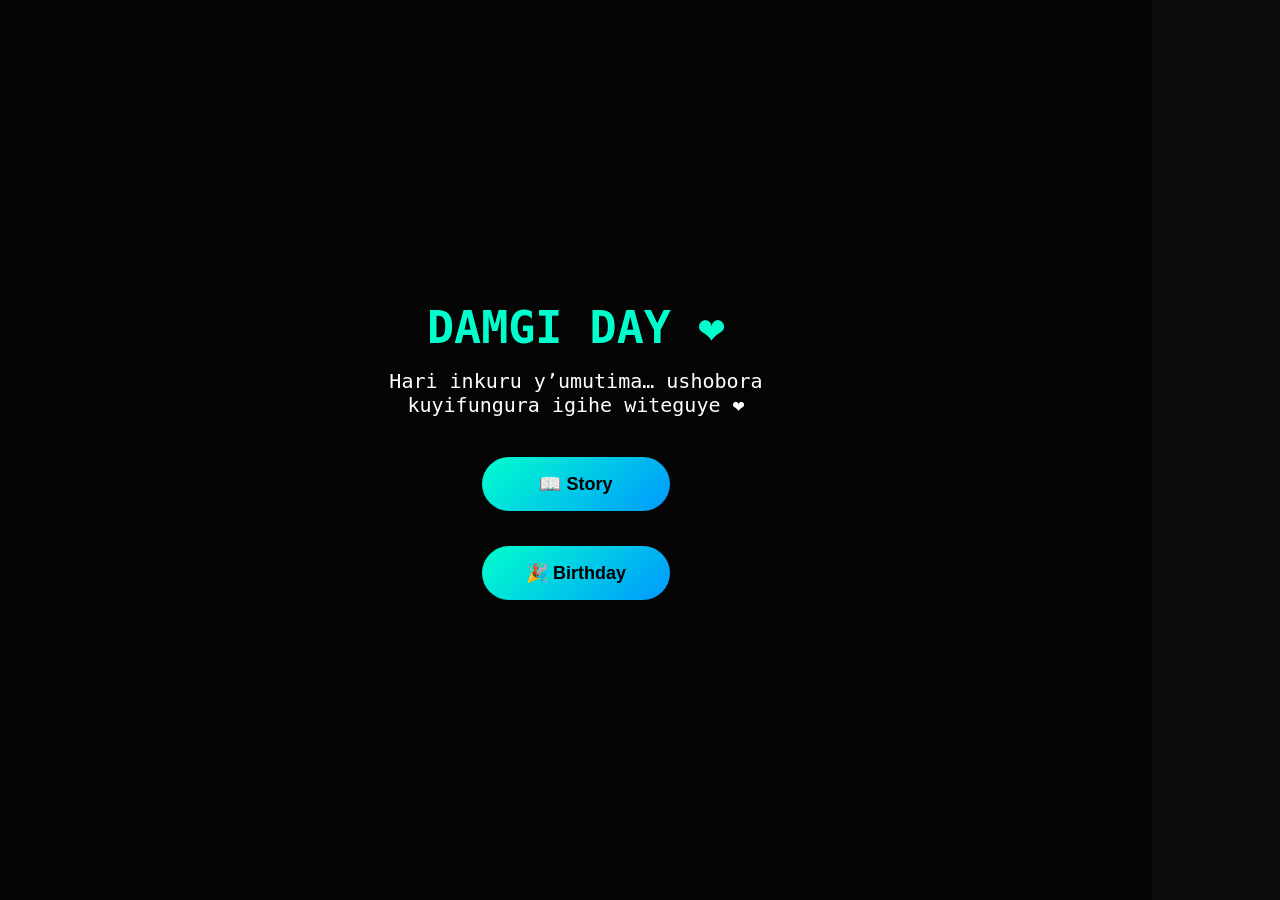
==== home.html @ 8ebc9895 "Remove redundant back button in home.html" ====
<!DOCTYPE html>
<html lang="en">
<head>
<meta charset="UTF-8">
<title>DAMGI DAY❤️ </title>
<link rel="stylesheet" href="style.css">
</head>

<body>

<!-- ================= HOME ================= -->
<div id="home" class="section">

    <div class="hero">
        <h1>DAMGI DAY ❤️</h1>

        <p>
        Hari inkuru y’umutima…  
        ushobora kuyifungura igihe witeguye ❤️
        </p>

        <div class="btn-group">
    <button onclick="showSection('story')">📖 Story</button>
    <button onclick="showSection('birthday')">🎉 Birthday</button>
        </div>
    </div>

</div>

<!-- ================= STORY LIST ================= -->
<div id="story" class="section" style="display:none; flex-direction:column;">

    <h2>DAMGI ❤️ Story That Never Really Ended</h2>

    <div class="chapter-list">

    <div class="chapter-card" onclick="openChapter(0)">
        <div class="chapter-img" style="background-image:url('https://res.cloudinary.com/dn0250gby/image/upload/v1775893735/img1_gc7cje.jpg')"></div>
        <div class="chapter-info">
            <h3>Chapter 1</h3>
            <p>The first time I saw you ❤️</p>
        </div>
    </div>

    <div class="chapter-card" onclick="openChapter(1)">
        <div class="chapter-img" style="background-image:url('https://res.cloudinary.com/dn0250gby/image/upload/v1775893734/img2_durf24.jpg')"></div>
        <div class="chapter-info">
            <h3>Chapter 2</h3>
            <p>The silent connection 🤍</p>
        </div>
    </div>

    <div class="chapter-card" onclick="openChapter(2)">
        <div class="chapter-img" style="background-image:url('https://res.cloudinary.com/dn0250gby/image/upload/v1775893726/img3_rgrsoj.jpg')"></div>
        <div class="chapter-info">
            <h3>Chapter 3</h3>
            <p>The promises 💌</p>
        </div>
    </div>

    <div class="chapter-card" onclick="openChapter(3)">
        <div class="chapter-img" style="background-image:url('https://res.cloudinary.com/dn0250gby/image/upload/v1775893729/img4_dxty6w.jpg')"></div>
        <div class="chapter-info">
            <h3>Chapter 4</h3>
            <p>Distance & change 💔</p>
        </div>
    </div>

    <div class="chapter-card" onclick="openChapter(4)">
        <div class="chapter-img" style="background-image:url('https://res.cloudinary.com/dn0250gby/image/upload/v1775893734/img5_heblct.jpg')"></div>
        <div class="chapter-info">
            <h3>Chapter 5</h3>
            <p>What I never said 🌙</p>
        </div>
    </div>

    <div class="chapter-card" onclick="openChapter(5)">
        <div class="chapter-img" style="background-image:url('https://res.cloudinary.com/dn0250gby/image/upload/v1775893726/img6_uxbjnl.jpg')"></div>
        <div class="chapter-info">
            <h3>Chapter 6</h3>
            <p>The truth about me 🤍</p>
        </div>
    </div>

    <div class="chapter-card" onclick="openChapter(6)">
        <div class="chapter-img" style="background-image:url('https://res.cloudinary.com/dn0250gby/image/upload/v1775893724/img7_larxvm.jpg')"></div>
        <div class="chapter-info">
            <h3>Chapter 7</h3>
            <p>If there’s still us 🌱</p>
        </div>
    </div>

    <div class="chapter-card" onclick="openChapter(7)">
        <div class="chapter-img" style="background-image:url('https://res.cloudinary.com/dn0250gby/image/upload/v1775893733/img8_a9z3rc.jpg')"></div>
        <div class="chapter-info">
            <h3>Chapter 8</h3>
            <p>DAMGI ❤️</p>
        </div>
    </div>

    <div class="chapter-card" onclick="openChapter(8)">
        <div class="chapter-img" style="background-image:url('https://res.cloudinary.com/dn0250gby/image/upload/v1775893720/img9_mtetkc.jpg')"></div>
        <div class="chapter-info">
            <h3>Final</h3>
            <p>No matter what happens 🌙</p>
        </div>
    </div>

    </div>
    <button onclick="showSection('home')">⬅ Back Home</button>

</div>

<!-- ================= CHAPTER PAGE ================= -->
<div id="chapterPage" class="section" style="display:none;">

    <div class="chapter-box">
        <h2 id="chapterTitle"></h2>

        <p id="chapterText"></p>

        <button onclick="backToList()">⬅ Back</button>
    </div>

</div>

<!-- ================= BIRTHDAY ================= -->
<div id="birthday" class="section" style="display:none;">

    <!-- 🎬 INTRO SCREEN -->
    <div class="birthday-intro">

        <button onclick="goBack()" style="position:absolute; top:20px; left:20px;">
        ⬅ Back
        </button>
        
        <button onclick="goBack()">⬅ Back</button>
        <h1 class="intro-text">This is not just a birthday...</h1>

        <p class="intro-sub">
            It's a moment... a memory... something special ❤️
        </p>

        <button onclick="enterGift()">🎁 Open Your Gift</button>
    
    </div>
</div>


<!-- ================= AUDIO ================= -->
<audio id="music" loop></audio>

<!-- ================= SCRIPT ================= -->
<script src="script.js"></script>

</body>
</html>
---- style.css ----
/* ================= RESET ================= */
* {
    margin: 0;
    padding: 0;
    box-sizing: border-box;
}

/* ================= BODY ================= */
body {
    background-color: #0d0d0d;
    color: white;
    font-family: monospace;
    height: 100vh;
    width: 100%;
    overflow: hidden;
    text-align: center;
}

/* ================= LOGIN CONTAINER ================= */
.container {
    width: 100%;
    height: 100vh;
    z-index: 0;
    display: flex;
    flex-direction: column;
    justify-content: center;
    align-items: center;
    backdrop-filter: blur(8px);
    background: url("https://res.cloudinary.com/dn0250gby/image/upload/v1775908260/artem-artemov-DVx3R5ulLtU-unsplash_n3tpuw.jpg") no-repeat center center;
    background-size: cover;

    position: relative;
}
.container h1 {
    font-size: 42px;     /* 🔥 bigger */
    font-weight: bold;
    letter-spacing: 2px;
    margin-bottom: 10px;
}
.container p {
    font-size: 14px;   /* ↓ yari nini cyane */
    opacity: 0.8;
}
    

h1 {
    color: #00ffcc;
}

.container::before {
    content: "";
    z-index: 0;
    position: absolute;
    width: 100%;
    height: 100%;
    background: rgba(0,0,0,0.6);
    top: 0;
    left: 0;
}

.container * {
    position: relative;
    z-index: 2;
}

input {
    padding: 12px;
    margin: 10px 0;
    width: 60%;
    max-width: 250px;
    border-radius: 8px;
    border: 1px solid #00ffcc;
    background: black;
    color: white;
    font-size: 14px;
}
input:focus {
    outline: none;
    border: 1px solid #00ffee;
    box-shadow: 0 0 10px #00ffee;
}

/* ================= BUTTON ================= */
button {
    margin-top: 15px;
    padding: 16px 30px;
    border-radius: 30px;
    border: none;
    background: linear-gradient(135deg, #00ffcc, #0099ff);
    color: black;
    font-weight: bold;
    font-size: 18px;
    cursor: pointer;
    transition: 0.3s;
    width: 60%;
    max-width: 220px;
}
button:active {
    transform: scale(0.95);
    background: linear-gradient(135deg, #0099ff, #00ffcc);
}

button:hover {
    transform: scale(1.05);
    background: linear-gradient(135deg, #00ffee, #00aaff);
}

#error {
    color: red;
    margin-top: 10px;
}

/* ================= GENERAL ================= */
.section {
    height: 100vh;
    width: 90%;
    display: flex;
    justify-content: center;
    align-items: center;
}

/* ================= HOME ================= */
.hero {
    width: 100%;
    min-height: 100vh;
    text-align: center;
    align-items: center;
    background: url("https://res.cloudinary.com/dn0250gby/image/upload/v1775908260/artem-artemov-DVx3R5ulLtU-unsplash_n3tpuw.jpg") center/cover no-repeat;
    background-size: cover;
    background-position: center;
    display: flex;
    flex-direction: column;
    justify-content: center;
    padding: 30px;
    position: relative;
}

.hero::before {
    content: "";
    position: absolute;
    width: 100%;
    height: 100%;
    background: rgba(0,0,0,0.6);
    top: 0;
    left: 0;
}

.hero * {
    position: relative;
    z-index: 1;
}

.hero h1 {
    font-size: 45px;
    color: #00ffcc;
}

.hero p {
    font-size: 20px;
    margin-top: 15px;
    max-width: 500px;
}

/* ================= STORY LIST ================= */
#story {
    min-height: 100vh;
    background:
    linear-gradient(rgba(0,0,0,0.7), rgba(0,0,0,0.95)),
    url("https://res.cloudinary.com/dn0250gby/image/upload/v1775893734/img2_durf24.jpg");
    background-size: cover;
    background-position: center;
    flex-direction: column;
    padding: 20px;
}

/* ===== CHAPTER GRID ===== */
.chapter-list {
    display: grid;
    grid-template-columns: repeat(auto-fit, minmax(180px, 1fr));
    gap: 18px;
    width: 95%;
    max-width: 900px;
    margin-top: 20px;
}

/* ===== CARD ===== */
.chapter-card {
    background: #111;
    border-radius: 14px;
    overflow: hidden;
    cursor: pointer;
    transition: 0.4s;
    position: relative;
    box-shadow: 0 10px 25px rgba(0,0,0,0.5);
}

.chapter-card:hover {
    transform: scale(1.07);
    box-shadow: 0 15px 35px rgba(0,255,204,0.2);
}

/* IMAGE */
.chapter-img {
    width: 100%;
    height: 140px;
    background-size: cover;
    background-position: center;
    transition: 0.5s;
}

.chapter-card:hover .chapter-img {
    transform: scale(1.1);
}

/* TEXT */
.chapter-info {
    padding: 12px;
}

.chapter-info h3 {
    color: #00ffcc;
    margin: 0;
    font-size: 16px;
}

.chapter-info p {
    font-size: 13px;
    color: #aaa;
    margin-top: 5px;
}

/* ================= CHAPTER PAGE ================= */
#chapterPage {
    width: 100%;
    height: 100vh;
    background: url("https://res.cloudinary.com/dn0250gby/image/upload/v1775908260/artem-artemov-DVx3R5ulLtU-unsplash_n3tpuw.jpg") center/cover no-repeat;
    position: relative;
    display: flex;
    justify-content: center;
    align-items: center;
}

#chapterPage::before {
    content: "";
    position: absolute;
    width: 100%;
    height: 100%;
    background: rgba(0,0,0,0.6);
}


#chapterTitle {
    font-size: 32px;
    color: #00ffcc;
    text-align: center;
    margin-bottom: 10px;
}

/* ================= BIRTHDAY ================= */
.card p {
    font-size: 22px;
}

/* ================= MOBILE ================= */
@media (max-width: 768px) {

.hero h1 { font-size: 38px; }
.hero p { font-size: 20px; }

#chapterTitle { font-size: 24px; }

button { font-size: 16px; }
}

/* ================= BACK BUTTON ================= */
.chapter-box {
    width: 95%;
    max-width: 700px;
    height: 80vh;
    overflow: hidden;
    display: flex;
    flex-direction: column;
    justify-content: flex-start;
    padding: 20px;
    position: relative;
}

.chapter-box button {
    position: fixed;
    bottom: 40px;
    left: 20px;

    padding: 12px 20px;
    border-radius: 25px;
    background: #00ffcc;
    color: black;
    border: none;
    font-weight: bold;
    z-index: 1000;
        }
#chapterText {
    font-size: 30px;
    line-height: 2.2;
    max-width: 95%;
    margin: auto;
    margin-top: 15px;
    text-align: left;
    overflow-y: auto;
    max-height: 70vh;
    padding: 18px;
}
.btn-group {
    display: flex;
    gap: 20px;
    margin-top: 25px;
    justify-content: center;
    flex-wrap: wrap;
}
/* ================= BIRTHDAY HERO ================= */
.birthday-hero {
    width: 100%;
    height: 100vh;

    background:
    linear-gradient(rgba(0,0,0,0.6), rgba(0,0,0,0.9)),
    url("https://res.cloudinary.com/dn0250gby/image/upload/v1775893735/img1_gc7cje.jpg");

    background-size: cover;
    background-position: center;

    display: flex;
    flex-direction: column;
    justify-content: center;
    align-items: center;
    padding: 30px;
    text-align: center;
}

.birthday-hero h1 {
    font-size: 42px;
    color: #ff4d88;
}

.birthday-text {
    font-size: 20px;
    margin-top: 15px;
    max-width: 500px;
    opacity: 0.9;
}
/* ================= BIRTHDAY INTRO ================= */
.birthday-intro {
    width: 100%;
    height: 100vh;

    background:
    linear-gradient(rgba(0,0,0,0.8), rgba(0,0,0,1)),
    url("https://res.cloudinary.com/dn0250gby/image/upload/v1775893733/img8_a9z3rc.jpg");

    background-size: cover;
    background-position: center;

    display: flex;
    flex-direction: column;
    justify-content: center;
    align-items: center;

    text-align: center;
    padding: 30px;
}

/* TEXT MAIN */
.intro-text {
    font-size: 34px;
    color: #ffffff;
    opacity: 0;

    animation: fadeIn 2s ease forwards;
}

/* SUB TEXT */
.intro-sub {
    font-size: 18px;
    margin-top: 15px;
    opacity: 0;

    animation: fadeIn 3s ease forwards;
}

/* BUTTON DELAY */
.birthday-intro button {
    margin-top: 30px;
    opacity: 0;

    animation: fadeIn 4s ease forwards;
}

/* FADE ANIMATION */
@keyframes fadeIn {
    to {
        opacity: 1;
    }
}
button {
    transition: all 0.3s ease;
}

.section {
    transition: all 0.5s ease;
}
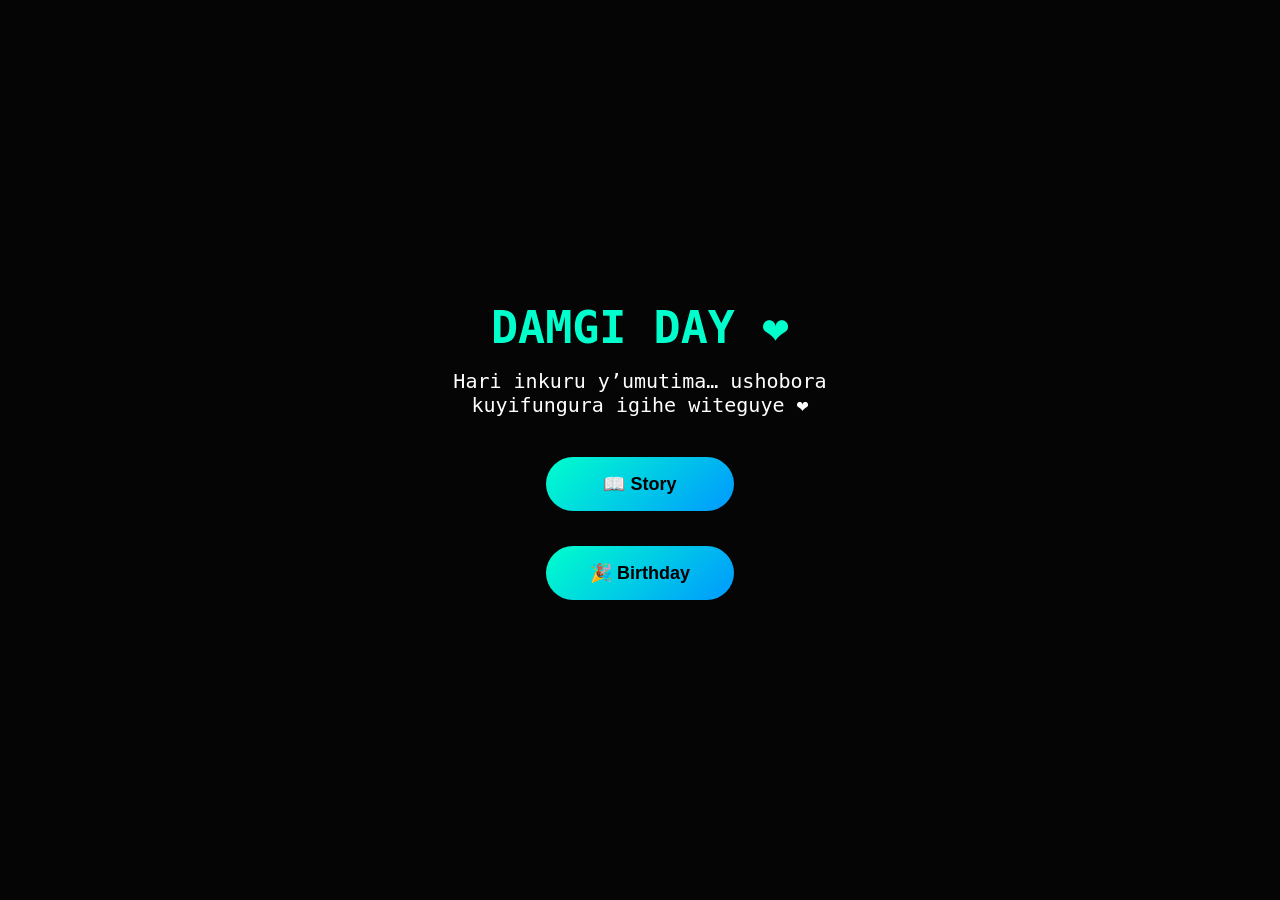
==== commit 13f6acc5: "Update home.html" ====
--- a/home.html
+++ b/home.html
@@ -21,7 +21,7 @@
 
         <div class="btn-group">
     <button onclick="showSection('story')">📖 Story</button>
-    <button onclick="showSection('birthday')">🎉 Birthday</button>
+    <button onclick="startBirthday()">🎉 Birthday</button>
         </div>
     </div>
 
@@ -125,27 +125,32 @@
 </div>
 
 <!-- ================= BIRTHDAY ================= -->
-<div id="birthday" class="section" style="display:none;">
+<div id="birthday" class="section" style="display:none; flex-direction:column;">
 
-    <!-- 🎬 INTRO SCREEN -->
-    <div class="birthday-intro">
+    <div class="birthday-gallery">
 
-        <button onclick="goBack()" style="position:absolute; top:20px; left:20px;">
-        ⬅ Back
-        </button>
-        
-        <button onclick="goBack()">⬅ Back</button>
-        <h1 class="intro-text">This is not just a birthday...</h1>
+        <img src="LINK_PIC2">
+        <img src="LINK_PIC3">
+        <img src="LINK_PIC5">
+        <img src="LINK_PIC7">
+        <img src="LINK_PIC8">
+        <img src="LINK_PIC10">
+        <img src="LINK_PIC12">
+        <img src="LINK_PIC15">
+        <img src="LINK_PIC18">
 
-        <p class="intro-sub">
-            It's a moment... a memory... something special ❤️
+    </div>
+
+    <div class="birthday-message">
+        <h1>Happy Birthday ❤️</h1>
+        <p>
+        You are special… more than words can explain ❤️
         </p>
+    </div>
 
-        <button onclick="enterGift()">🎁 Open Your Gift</button>
-    
-    </div>
+    <button onclick="showSection('home')">⬅ Back</button>
+
 </div>
-
 
 <!-- ================= AUDIO ================= -->
 <audio id="music" loop></audio>
--- a/style.css
+++ b/style.css
@@ -113,7 +113,6 @@
 /* ================= GENERAL ================= */
 .section {
     height: 100vh;
-    width: 90%;
     display: flex;
     justify-content: center;
     align-items: center;
@@ -316,94 +315,64 @@
     justify-content: center;
     flex-wrap: wrap;
 }
-/* ================= BIRTHDAY HERO ================= */
-.birthday-hero {
-    width: 100%;
-    height: 100vh;
-
-    background:
-    linear-gradient(rgba(0,0,0,0.6), rgba(0,0,0,0.9)),
+
+/* ================= BIRTHDAY EXPERIENCE ================= */
+
+#birthday {
+    flex-direction: column;
+    justify-content: center;
+    align-items: center;
+    text-align: center;
+
+    background: linear-gradient(rgba(0,0,0,0.7), rgba(0,0,0,0.9)),
     url("https://res.cloudinary.com/dn0250gby/image/upload/v1775893735/img1_gc7cje.jpg");
 
     background-size: cover;
     background-position: center;
 
-    display: flex;
-    flex-direction: column;
-    justify-content: center;
-    align-items: center;
-    padding: 30px;
-    text-align: center;
-}
-
-.birthday-hero h1 {
-    font-size: 42px;
+    animation: fadeIn 1s ease;
+}
+
+/* TEXT */
+#birthday h1 {
+    font-size: 38px;
     color: #ff4d88;
-}
-
-.birthday-text {
-    font-size: 20px;
+    animation: slideDown 1s ease;
+}
+
+#birthday p {
+    max-width: 500px;
+    font-size: 18px;
+    opacity: 0.9;
+    animation: fadeIn 2s ease;
+}
+
+/* BUTTON */
+#birthday button {
     margin-top: 15px;
-    max-width: 500px;
-    opacity: 0.9;
-}
-/* ================= BIRTHDAY INTRO ================= */
-.birthday-intro {
-    width: 100%;
-    height: 100vh;
-
-    background:
-    linear-gradient(rgba(0,0,0,0.8), rgba(0,0,0,1)),
-    url("https://res.cloudinary.com/dn0250gby/image/upload/v1775893733/img8_a9z3rc.jpg");
-
-    background-size: cover;
-    background-position: center;
-
-    display: flex;
-    flex-direction: column;
-    justify-content: center;
-    align-items: center;
-
-    text-align: center;
-    padding: 30px;
-}
-
-/* TEXT MAIN */
-.intro-text {
-    font-size: 34px;
-    color: #ffffff;
-    opacity: 0;
-
-    animation: fadeIn 2s ease forwards;
-}
-
-/* SUB TEXT */
-.intro-sub {
-    font-size: 18px;
-    margin-top: 15px;
-    opacity: 0;
-
-    animation: fadeIn 3s ease forwards;
-}
-
-/* BUTTON DELAY */
-.birthday-intro button {
-    margin-top: 30px;
-    opacity: 0;
-
-    animation: fadeIn 4s ease forwards;
-}
-
-/* FADE ANIMATION */
+}
+
+/* ================= ANIMATIONS ================= */
+
 @keyframes fadeIn {
+    from { opacity: 0; }
+    to { opacity: 1; }
+}
+
+@keyframes slideDown {
+    from {
+        transform: translateY(-30px);
+        opacity: 0;
+    }
     to {
+        transform: translateY(0);
         opacity: 1;
     }
 }
-button {
-    transition: all 0.3s ease;
-}
-
-.section {
-    transition: all 0.5s ease;
-}
+.birthday-content {
+    animation: fadeIn 1s ease;
+}
+#birthdayText {
+    white-space: pre-line;
+    line-height: 1.8;
+}
